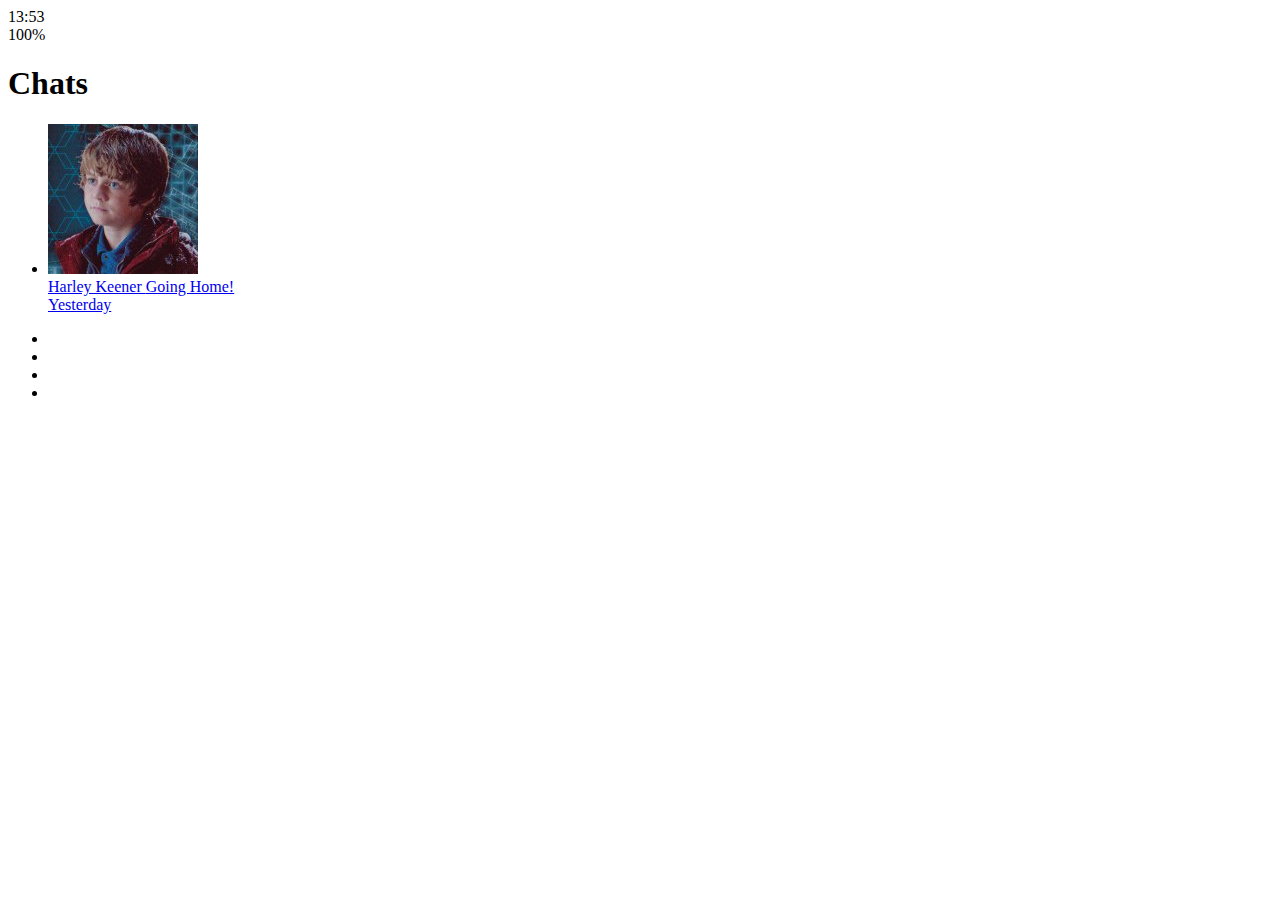
==== index.html @ 277392c9 "HTML PART COMPLETE" ====
<!DOCTYPE html>
<html lang="en">
  <head>
    <meta charset="UTF-8" />
    <meta name="viewport" content="width=device-width, initial-scale=1.0" />
    <meta http-equiv="X-UA-Compatible" content="ie=edge" />
    <link
      rel="stylesheet"
      href="https://use.fontawesome.com/releases/v5.8.1/css/all.css"
      integrity="sha384-50oBUHEmvpQ+1lW4y57PTFmhCaXp0ML5d60M1M7uH2+nqUivzIebhndOJK28anvf"
      crossorigin="anonymous"
    />
    <title>Chats | Kakao Clone</title>
  </head>
  <body>
    <div class="status-bar">
      <div class="status-bar__column">
        <span class="status-bar__clock">
          13:53
        </span>
      </div>
      <div class="status-bar__column">
        <i class="fas fa-clock"></i>
        <i class="fas fa-volume-mute"></i>
        <i class="fas fa-wifi"></i>
        <i class="fas fa-ban"></i>
        <span class="status-bar__batter-level">100%</span>
        <i class="fas fa-battery-full"></i>
      </div>
    </div>
    <header class="header">
      <div class="header__header-column">
        <h1 class="header__title">Chats</h1>
      </div>
      <div class="header__header-column">
        <span class="header__icon">
          <i class="fas fa-search"></i>
        </span>
        <span class="header__icon">
          <i class="fas fa-comment-medical"></i>
        </span>
        <span class="header__icon">
          <i class="fas fa-cog"></i>
        </span>
      </div>
    </header>
    <main class="chats">
      <ul class="chats__list">
        <li class="chats__chat chat">
          <a href="chat.html">
            <div class="chat__column">
              <img
                src="images/harley-keener-avatar.jpg"
                alt=""
                class="chat__avatar g-avatar"
              />
              <div class="chat__content">
                <span class="chat__username">
                  Harley Keener
                </span>
                <span class="chat__preview">
                  Going Home!
                </span>
              </div>
            </div>
            <div class="chat__column">
              <span class="chat__timestamp">
                Yesterday
              </span>
            </div>
          </a>
        </li>
      </ul>
    </main>
    <nav class="nav">
      <ul class="nav__list">
        <li class="nav__list-item">
          <a href="friends.html" class="nav__list-link">
            <i class="far fa-user"></i>
          </a>
        </li>
        <li class="nav__list-item">
          <a href="index.html" class="nav__list-link">
            <i class="fas fa-comment"></i>
          </a>
        </li>
        <li class="nav__list-item">
          <a href="find.html" class="nav__list-link">
            <i class="fas fa-search"></i>
          </a>
        </li>
        <li class="nav__list-item">
          <a href="more.html" class="nav__list-link">
            <i class="fas fa-ellipsis-h"></i>
          </a>
        </li>
      </ul>
    </nav>
  </body>
</html>
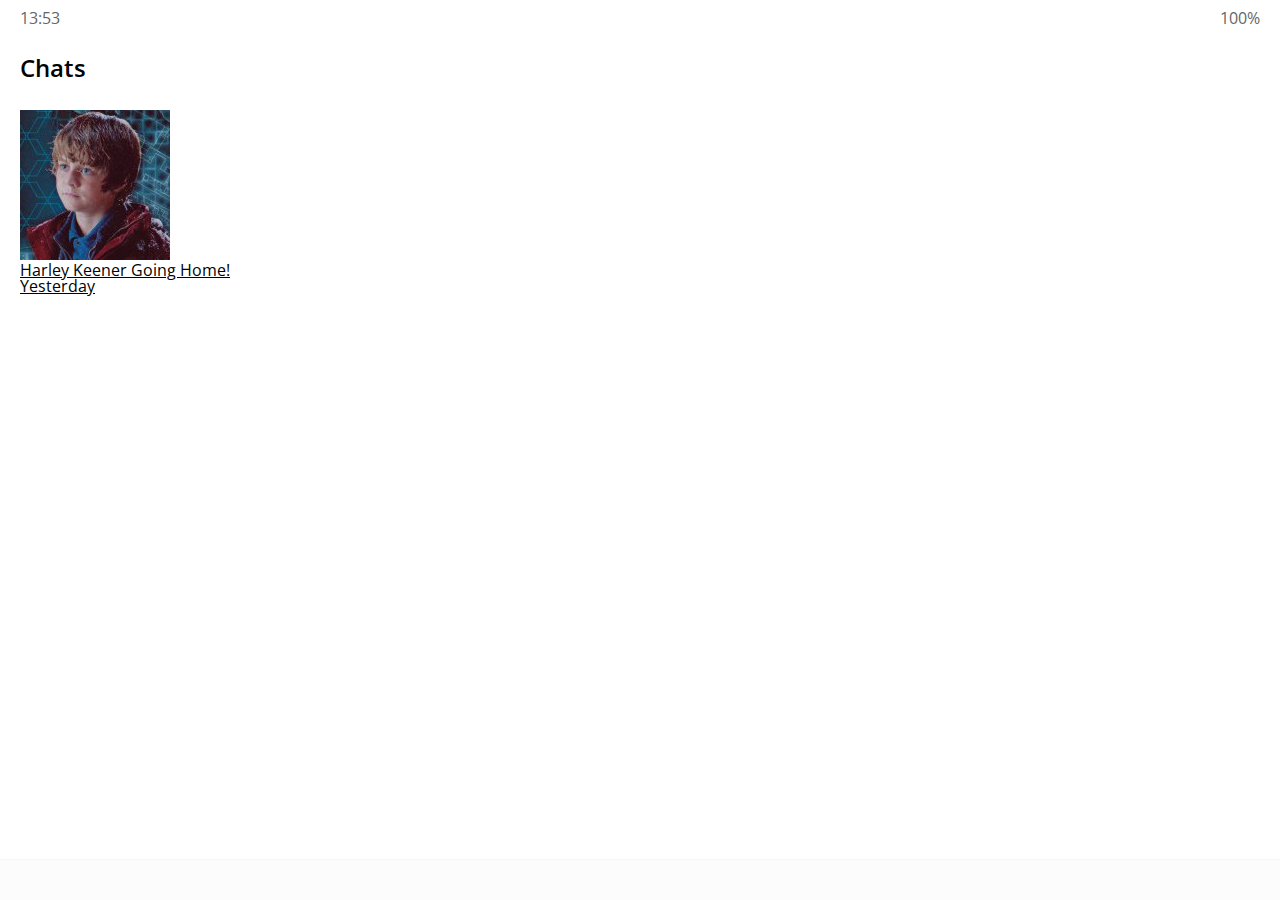
==== commit f5306c7f: "header / navbar / statusbar complete" ====
--- a/index.html
+++ b/index.html
@@ -10,6 +10,7 @@
       integrity="sha384-50oBUHEmvpQ+1lW4y57PTFmhCaXp0ML5d60M1M7uH2+nqUivzIebhndOJK28anvf"
       crossorigin="anonymous"
     />
+    <link rel="stylesheet" href="css/styles.css" />
     <title>Chats | Kakao Clone</title>
   </head>
   <body>
@@ -24,7 +25,7 @@
         <i class="fas fa-volume-mute"></i>
         <i class="fas fa-wifi"></i>
         <i class="fas fa-ban"></i>
-        <span class="status-bar__batter-level">100%</span>
+        <span class="status-bar__battery-level">100%</span>
         <i class="fas fa-battery-full"></i>
       </div>
     </div>
--- a/css/styles.css
+++ b/css/styles.css
@@ -0,0 +1,21 @@
+@import url('https://fonts.googleapis.com/css?family=Open+Sans:400,600');
+@import 'reset.css';
+@import 'status-bar.css';
+@import 'header.css';
+@import 'nav-bar.css';
+
+* {
+  box-sizing: border-box;
+}
+
+body {
+  background-color: white;
+  padding: 10px 20px;
+  color: #020202;
+  font-family: 'Open Sans', -apple-system, BlinkMacSystemFont, 'Segoe UI',
+    Roboto, Oxygen, Ubuntu, Cantarell, 'Open Sans', 'Helvetica Neue', sans-serif;
+}
+
+a {
+  color: inherit;
+}
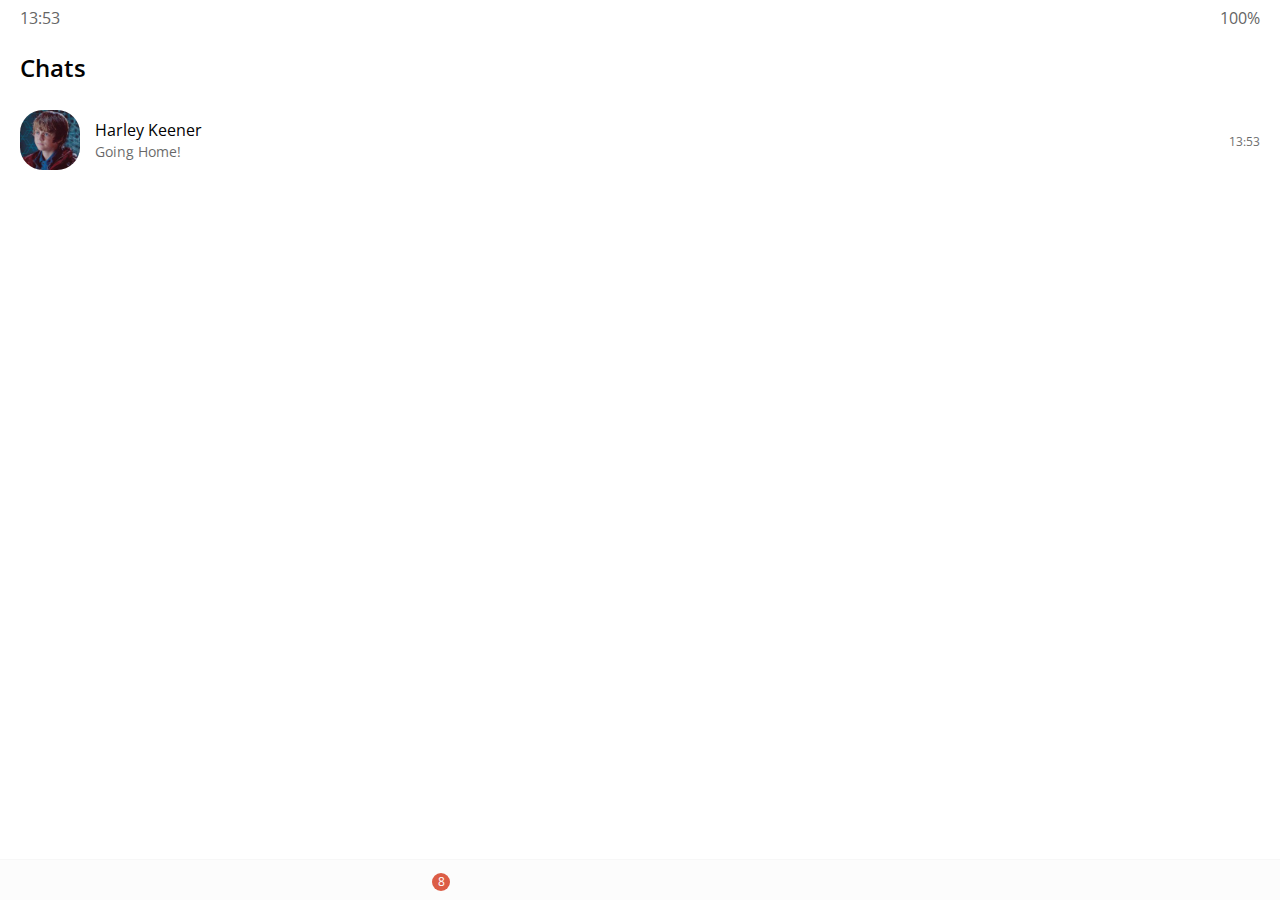
==== commit b6998c38: "nav-bar badge & friends making" ====
--- a/index.html
+++ b/index.html
@@ -49,25 +49,29 @@
       <ul class="chats__list">
         <li class="chats__chat chat">
           <a href="chat.html">
-            <div class="chat__column">
-              <img
-                src="images/harley-keener-avatar.jpg"
-                alt=""
-                class="chat__avatar g-avatar"
-              />
-              <div class="chat__content">
-                <span class="chat__username">
-                  Harley Keener
-                </span>
-                <span class="chat__preview">
-                  Going Home!
-                </span>
+            <div class="chats__chat friend friend--lg">
+              <div class="friend__column">
+                <img
+                  src="images/harley-keener-avatar.jpg"
+                  alt=""
+                  class="m-avatar friend__avatar"
+                />
+                <div class="friend__content">
+                  <span class="friend__name">
+                    Harley Keener
+                  </span>
+                  <span class="friend__bottom-text">
+                    Going Home!
+                  </span>
+                </div>
               </div>
-            </div>
-            <div class="chat__column">
-              <span class="chat__timestamp">
-                Yesterday
-              </span>
+              <div class="friend__column">
+                <div class="friend__now-listening">
+                  <span class="chat__timestamp">
+                    13:53
+                  </span>
+                </div>
+              </div>
             </div>
           </a>
         </li>
@@ -82,6 +86,7 @@
         </li>
         <li class="nav__list-item">
           <a href="index.html" class="nav__list-link">
+            <div class="nav__badge">8</div>
             <i class="fas fa-comment"></i>
           </a>
         </li>
--- a/css/styles.css
+++ b/css/styles.css
@@ -3,6 +3,7 @@
 @import 'status-bar.css';
 @import 'header.css';
 @import 'nav-bar.css';
+@import 'friend.css';
 
 * {
   box-sizing: border-box;
@@ -18,4 +19,5 @@
 
 a {
   color: inherit;
+  text-decoration: none;
 }
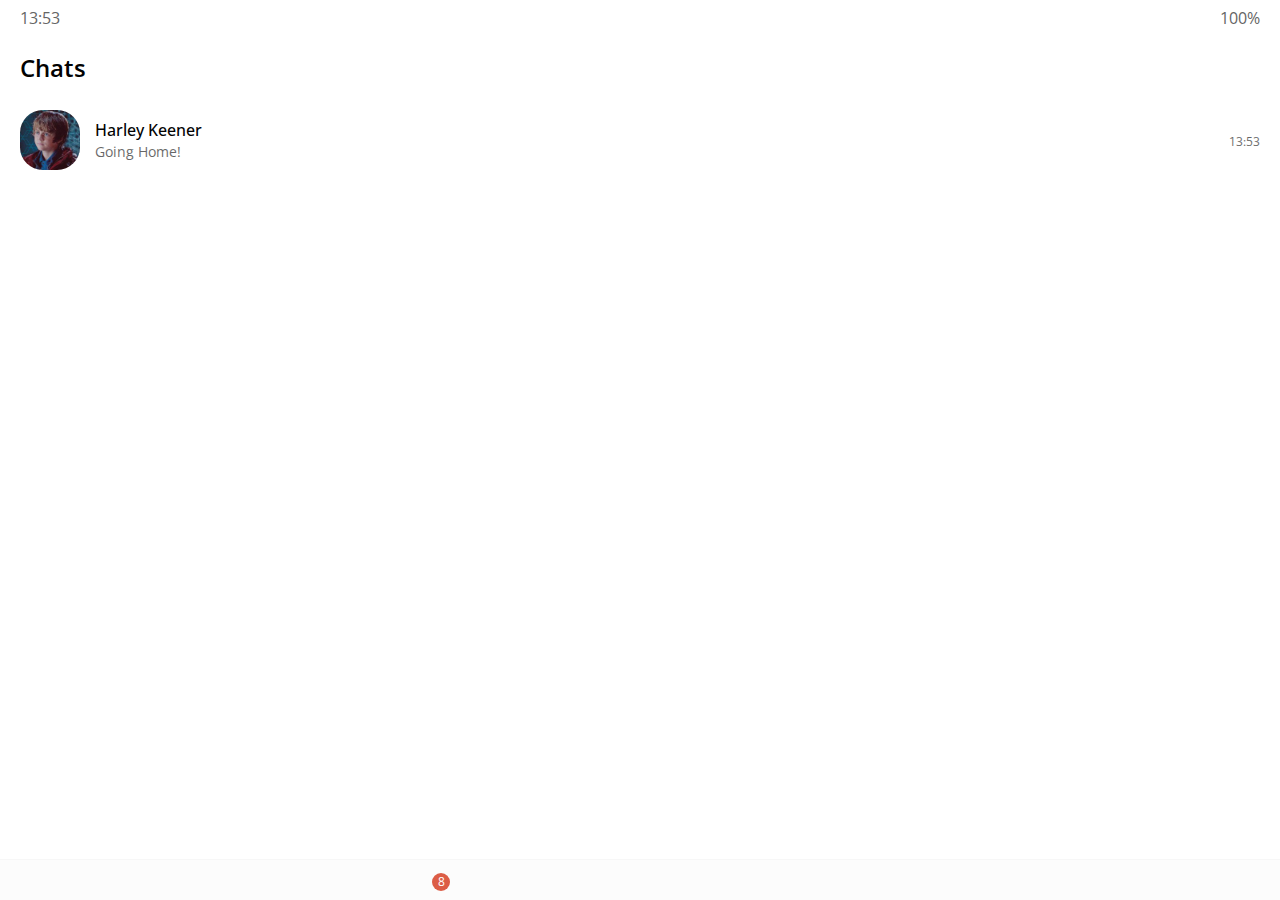
==== commit 41922e97: "css design complete" ====
--- a/index.html
+++ b/index.html
@@ -66,7 +66,7 @@
                 </div>
               </div>
               <div class="friend__column">
-                <div class="friend__now-listening">
+                <div class="friend__clock">
                   <span class="chat__timestamp">
                     13:53
                   </span>
--- a/css/styles.css
+++ b/css/styles.css
@@ -1,9 +1,14 @@
-@import url('https://fonts.googleapis.com/css?family=Open+Sans:400,600');
+@import url('https://fonts.googleapis.com/css?family=Open+Sans:300,400,500,600');
 @import 'reset.css';
 @import 'status-bar.css';
 @import 'header.css';
 @import 'nav-bar.css';
 @import 'friend.css';
+@import 'friends.css';
+@import 'find.css';
+@import 'more.css';
+@import 'settings.css';
+@import 'chat.css';
 
 * {
   box-sizing: border-box;
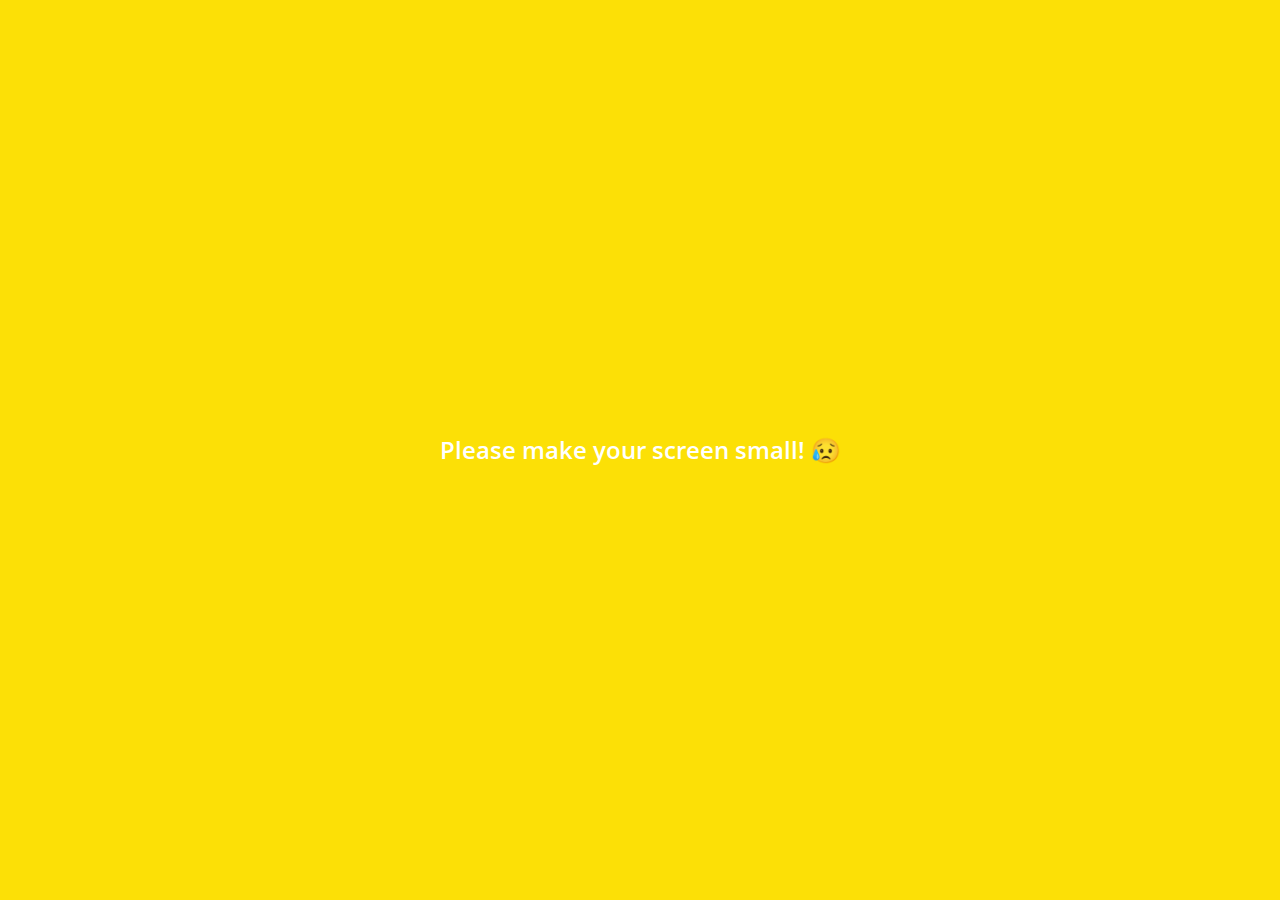
==== commit 7990352a: "Final Commit - All Complete" ====
--- a/index.html
+++ b/index.html
@@ -102,5 +102,8 @@
         </li>
       </ul>
     </nav>
+    <div class="bigScreen">
+      <span class="bigScreen__text">Please make your screen small! 😥</span>
+    </div>
   </body>
 </html>
--- a/css/styles.css
+++ b/css/styles.css
@@ -9,6 +9,7 @@
 @import 'more.css';
 @import 'settings.css';
 @import 'chat.css';
+@import 'mobile.css';
 
 * {
   box-sizing: border-box;
@@ -26,3 +27,18 @@
   color: inherit;
   text-decoration: none;
 }
+
+@keyframes fadeIn {
+  from {
+    opacity: 0;
+    transform: translateY(50px);
+  }
+  to {
+    opacity: 1;
+    transform: none;
+  }
+}
+
+main {
+  animation: fadeIn 0.5s ease-in-out;
+}
